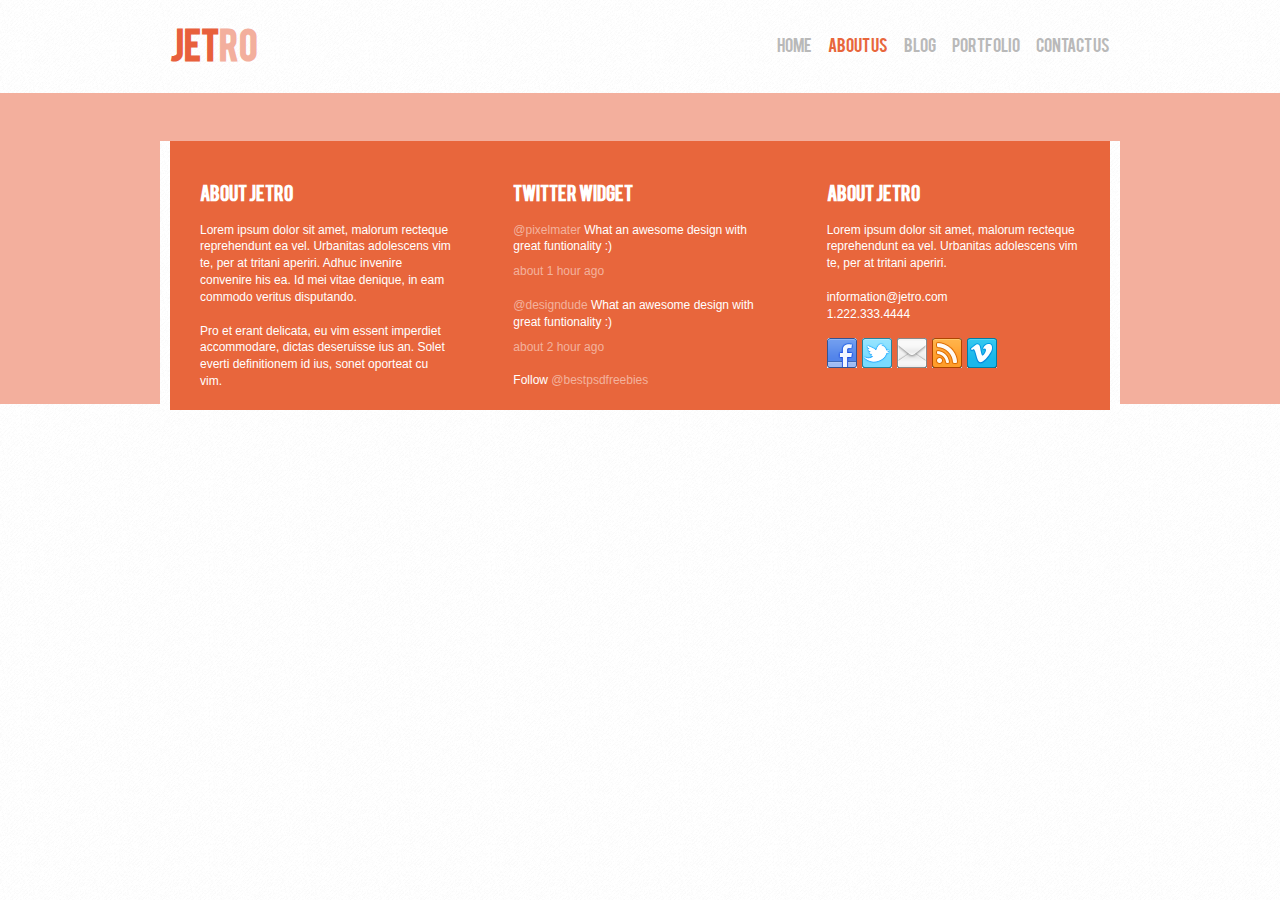
==== about-us.html @ 0e8eadb9 "index.html af" ====
<!doctype html>
<html class="no-js" lang="">
    <head>
        <meta charset="utf-8">
        <meta http-equiv="X-UA-Compatible" content="IE=edge">
        <title>Jetro</title>
        <meta name="description" content="">
        <meta name="viewport" content="width=device-width, initial-scale=1">

        <link rel="apple-touch-icon" href="apple-touch-icon.png">
        <!-- Place favicon.ico in the root directory -->

        <link rel="stylesheet" href="css/normalize.css">
        <link rel="stylesheet" href="css/main.css">
        <script src="js/vendor/modernizr-2.8.3.min.js"></script>
    </head>
    <body>
       <div class="container">
           <header>
               <h1>Jet<span>ro</span></h1>
               <nav>
                   <ul>
                       <li><a href="index.html">Home</a></li>
                       <li><a class="active" href="about-us.html">About us</a></li>
                       <li><a href="blog.html">Blog</a></li>
                       <li><a href="portfolio.html">Portfolio</a></li>
                       <li><a href="contact.html">Contact Us</a></li>
                   </ul>
               </nav>
           </header>
        </div>

        <main>
            <div class="container">
                
            </div>            
        
            <footer>
                <div class="container">
                    <div class="content">
                        <div class="grid">
                            <div class="col-3">
                                <h2>About Jetro</h2>
                                <p>Lorem ipsum dolor sit amet, malorum recteque reprehendunt ea vel. Urbanitas adolescens vim te, per at tritani aperiri. Adhuc invenire convenire his ea. Id mei vitae denique, in eam commodo veritus disputando.</p>
                                <p>Pro et erant delicata, eu vim essent imperdiet accommodare, dictas deseruisse ius an. Solet everti definitionem id ius, sonet oporteat cu vim.</p>
                            </div>
                            <div class="col-3">
                                <h2>Twitter widget</h2>
                                <p><a href="">@pixelmater</a> What an awesome design with great funtionality :)</p>
                                <p class="time">about 1 hour ago</p>
                                <p><a href="">@designdude</a> What an awesome design with great funtionality :)</p>
                                <p class="time">about 2 hour ago</p>
                                <p>Follow <a href="">@bestpsdfreebies</a></p>
                            </div>
                            <div class="col-3">
                                <h2>About Jetro</h2>
                                <p>Lorem ipsum dolor sit amet, malorum recteque reprehendunt ea vel. Urbanitas adolescens vim te, per at tritani aperiri.</p> 
                                <p>information@jetro.com</p>
                                <p class="contact-text">1.222.333.4444</p>
                                <img src="img/iconsocial1.gif" height="30" width="30" alt="Facebook">
                                <img src="img/iconsocial2.gif" height="30" width="30" alt="Twitter">
                                <img src="img/iconsocial3.gif" height="30" width="30" alt="Mail">
                                <img src="img/iconsocial4.gif" height="30" width="30" alt="bing">
                                <img src="img/iconsocial5.gif" height="30" width="30" alt="V">
                            </div>
                        </div>
                    </div>
                </div>        
            </footer>
        </main>


        <script src="//ajax.googleapis.com/ajax/libs/jquery/1.11.2/jquery.min.js"></script>
        <script>window.jQuery || document.write('<script src="js/vendor/jquery-1.11.2.min.js"><\/script>')</script>
        <script src="js/plugins.js"></script>
        <script src="js/main.js"></script>

        <!-- Google Analytics: change UA-XXXXX-X to be your site's ID. -->
        <script>
            (function(b,o,i,l,e,r){b.GoogleAnalyticsObject=l;b[l]||(b[l]=
            function(){(b[l].q=b[l].q||[]).push(arguments)});b[l].l=+new Date;
            e=o.createElement(i);r=o.getElementsByTagName(i)[0];
            e.src='//www.google-analytics.com/analytics.js';
            r.parentNode.insertBefore(e,r)}(window,document,'script','ga'));
            ga('create','UA-XXXXX-X','auto');ga('send','pageview');
        </script>
    </body>
</html>
---- css/main.css ----
/*! HTML5 Boilerplate v5.0.0 | MIT License | http://h5bp.com/ */

/*
 * What follows is the result of much research on cross-browser styling.
 * Credit left inline and big thanks to Nicolas Gallagher, Jonathan Neal,
 * Kroc Camen, and the H5BP dev community and team.
 */

/* ==========================================================================
   Base styles: opinionated defaults
   ========================================================================== */

html {
    color: #222;
    font-size: 1em;
    line-height: 1.4;
}

/*
 * Remove text-shadow in selection highlight:
 * https://twitter.com/miketaylr/status/12228805301
 *
 * These selection rule sets have to be separate.
 * Customize the background color to match your design.
 */

::-moz-selection {
    background: #b3d4fc;
    text-shadow: none;
}

::selection {
    background: #b3d4fc;
    text-shadow: none;
}

/*
 * A better looking default horizontal rule
 */

hr {
    display: block;
    height: 1px;
    border: 0;
    border-top: 1px solid #ccc;
    margin: 1em 0;
    padding: 0;
}

/*
 * Remove the gap between audio, canvas, iframes,
 * images, videos and the bottom of their containers:
 * https://github.com/h5bp/html5-boilerplate/issues/440
 */

audio,
canvas,
iframe,
img,
svg,
video {
    vertical-align: middle;
}

/*
 * Remove default fieldset styles.
 */

fieldset {
    border: 0;
    margin: 0;
    padding: 0;
}

/*
 * Allow only vertical resizing of textareas.
 */

textarea {
    resize: vertical;
}

/* ==========================================================================
   Browser Upgrade Prompt
   ========================================================================== */

.browserupgrade {
    margin: 0.2em 0;
    background: #ccc;
    color: #000;
    padding: 0.2em 0;
}

/* ==========================================================================
   Author's custom styles
   ========================================================================== */

* {
    padding: 0px;
    margin: 0px;
    border: 0px;
    font-family: 'Bebas';
}

html {
    font-size: 10px;
}

body {
    background: url(../img/background.png);
    overflow: hidden;
}

.container {
    padding: 0px 10px;
    max-width: 940px;
    background: url(../img/background.png);
    margin: 0 auto;
    overflow: hidden;
}

h1 {
    margin-top: 0px;

}

h2 {

}

section h3 {
    color: #ea5c36;
    font-size: 1.8rem;
}

h4 {
    font-size: 1.6rem;
    color: #b9b9b9;
}

a {
    text-decoration: none;
}

p {
    font-family: Helvetica;
    font-size: 1.2rem;
}


/* ==========================================
                    Grid
   ========================================== */

.grid {
    overflow: hidden;
}

.col-1 {
    width: 8.333333%;
}

.col-2 {
    width: 16.666667%;
}

.col-4 {
    width: 33.333333%;
}

.col-5 {
    width: 41.666667%;
}

.col-6 {
    width: 50%;
}

.col-7 {
    width: 58.333333%;
}

.col-8 {
    width: 66.6666667%;
}

.col-9 {
    width: 75%;
}

.col-10 {
    width: 83.333333%;
}

.col-11 {
    width: 91.666667%;
}

.col-12 {
    width: 100%;
}

[class*='col-'] {
    float: left;
}

/* ==========================================
                    Header
   ========================================== */

header {
    padding-top: 18px;
    min-height: 70px;
}

header h1 {
    float: left;
    font-size: 3.6rem;
    color: #e8603c;
}

header h1 span {
    color: #f3af9d;
}


header nav {
    margin-top: 15px;
    float: right;
}

header nav li {
    margin-left: 15px;
    display: inline-block;
}

header nav li a {
    font-size: 1.6rem;
    color: #b9b9b9;
}

header .active {
    color: #e8663c;
}


/* ==========================================
                Main
   ========================================== */

main {
    height: 100px;
    max-width: 100%;
    background: #f3af9d;
}

section.slide-show {
    background: url(../img/slider.jpg) no-repeat;
    background-size: contain;
    max-width: 100%;
    height: 401px;
    position: relative;
    margin-bottom: 17px;
}

.slide-show .sliderleft {
    position: absolute;
    left: 0px;
    top: 160px;
}

.slide-show .sliderright {
    position: absolute;
    right: 0px;
    top: 160px;
}

.slide-show-text {
    background: #e8663c;
    opacity: 0.8;
    max-width: 43.9361702%;
    height: 124px;
    position: absolute;
    bottom: 32px;
    left: 36px;
    color: #fff;
}

.slide-show-text h2, .slide-show-text p {
    margin: 20px 20px;
}



section.thumb {
    overflow: hidden;
}

section.thumb .col-2 {
    margin-right: 3.3px;
}

section.thumb .col-2:last-of-type {
    margin-right: 0px;
    width: 140px;
}


section.blog {
    margin: 40px 0px 30px 0px;
    padding-bottom: 10px;
    overflow: hidden;

}

section.blog .div-blog {
    max-width: 29.361702127%; /*276px*/
    float: left;
    margin-right: 5.95745%;
}

section.blog .div-blog:last-of-type {
    margin-right: 0%;
}

.div-blog img {
    float: left;
    margin: 0px 22px 30px 0px;
}

.div-blog h3 {
    margin: 0px 0px 30px 0px;
}

.div-blog p {
    margin-bottom: 20px;
}

.div-blog a {
    padding: 8px 18px;
    background: #ea5c36;
    color: #ffe5e5;
    font-size: 1.2rem;
}


section.recent-works {
    overflow: hidden;
}

section.recent-works h3 {
    float: left;
    margin-bottom: 0px;
}


.recent-works-background {
    background: url(../img/shade.gif);
    height: 19px;
    max-width: 85.74468%;
    margin: 0px 0px 7px 150px;
}

.recent-works-content {
    float: left;
    margin: 20px 20px 0px 0px;
}

.recent-works-content:last-of-type {
    margin-right: 0px;
}

.recent-works-text {
    border-right: 1px solid #dbdbdb;
    border-left: 1px solid #dbdbdb;
    border-bottom: 1px solid #dbdbdb;
}

.recent-works-text p {
    margin-top: 5px;
    color: #e8663c;
    font-size: 1.1rem;
    font-family: Bebas;
}

/* ==========================================
                Footer
   ========================================== */


footer {
    height: 263px;
    max-width: 100%;
    background: #f3af9d;
    margin-top: 48px;
}


footer .content {
    background: #e8663c;
    max-width: 100%;
    padding-bottom: 20px;
}

footer .col-3 {
    max-width: 26.9503546%;
    padding: 0px 30px 0px 30px;
    font-size: 1.2rem;
    color: #ffffff;
}

footer .col-3 h2 {
    margin: 39px 0px 11px 0px;
}

footer .col-3 p {
    margin-top: 17px;
}

footer .col-3 a {
    color: #f3b29d;
    font-size: 1.2rem;
    font-family: Helvetica;
}

footer .col-3 .time {
    margin-top: 8px;
    color: #f3b29d;
}

footer .col-3 .contact-text {
    margin: 0px 0px 15px 0px;
}

footer .col-3 img {
    margin-right: 4px;
}

/* ==========================================
                Media Queries
   ========================================== */

@media only screen and (max-width : 959px) {

    section.slide-show {
        height: 400px;
    }

    .slide-show .sliderleft {
        position: absolute;
        left: 0px;
        top: 140px;
    }

    .slide-show .sliderright {
        position: absolute;
        right: 0px;
        top: 140px;
    }

    .slide-show-text {
        max-width: 100%;
        height: 90px;
        position: absolute;
        top: 0px;
        left: 0px;
    }

    .slide-show-text h2{
        margin: 10px 20px;
    }

    section.thumb .grid {
        padding-left: 10.6382979%;
        margin: 0 auto;
    }

    .col-sm-3 {
        width: 33.333333333%;
        margin-bottom: 20px;
    }

    section.thumb .col-sm-3:last-of-type, section.thumb .col-sm-3:nth-child(3) {
        width: 140px;
    }

    section.blog h3 {
        height: 75px;
    }

    section.recent-works {
    }   

    .recent-works-container {
        max-width: 90%;
        margin: 0 auto;
        overflow: hidden;
    }

    section.recent-works .recent-works-content {
        margin: 0px 8% 20px 8%;
    }


    footer .col-3 {
    max-width: 40%;
    }
}

@media only screen and (max-width : 740px) {

    section.recent-works {
    }   

    .recent-works-container {
        max-width: 100%;
        margin: 0 auto;
        overflow: hidden;
    }

    section.recent-works .recent-works-content {
        margin: 0px 5% 20px 5%;
    }

    footer .col-3 {
    max-width: 90%;
    margin: 0 auto;
    float: none;
    }
}

@media only screen and (max-width : 635px) {
    section.slide-show {
        height: 280px;
    }
    
    .slide-show .sliderleft {
        position: absolute;
        left: 0px;
        top: 80px;
    }

    .slide-show .sliderright {
        position: absolute;
        right: 0px;
        top: 80px;
    }
    
    section.thumb .grid {
        padding-left: 3.6382979%;
        margin: 0 auto;
    }


    section.blog {
        padding-top: 20px;
        width: 80%;
        margin: 0 auto;
    }
    
    section.blog .div-blog {
        float: none;
        max-width: 100%;
        margin-bottom: 50px;
    }

    section.blog .div-blog h3 {
        height: 50px;
        margin-bottom: 5px;
    }

    section.blog .div-blog img {
        margin-bottom: 5px;

    }

    section.blog .div-blog p {
        width: 90%;
    }
}

@media only screen and (max-width : 570px) {

    .recent-works-container {
        max-width: 50%;
    }

    section.recent-works .recent-works-content {
        margin: 0px 5% 20px 5%;
    }
}

@media only screen and (max-width : 496px) {
    section.slide-show {
        height: 240px;
    }

    .slide-show .sliderleft {
        position: absolute;
        left: 0px;
        top: 30px;
    }

    .slide-show .sliderright {
        position: absolute;
        right: 0px;
        top: 30px;
    }

        .slide-show-text {
            display: none;
        }

    .slide-show-text h2{
        margin: 10px 20px;
    }

    section.thumb .grid {
        margin-left: 20px;
    }

    section.thumb .col-sm-3 {
        float: left;
        margin: 5px;
        width: 140px;
    }



    section.recent-works {
        float: none;
    }

    section.recent-works .recent-works-container {
        margin-left: 0px;
        max-width: 100%;
        margin-left: 40px;
    }
}

@media only screen and (max-width : 431px) {
    section.slide-show {
        height: 150px;
    }

        section.thumb .grid {
        margin-left: 0px;
    }

    
    section.thumb .col-sm-3 {
        width: 140px;
        margin: 1px;
    }

    section.blog .div-blog h3 {
        height: 80px;
    }
}
/* ==========================================
                Fonts
   ========================================== */

@font-face {
  font-family: 'Bebas';
  src: url('../font/Bebas/Bebas.eot?#iefix') format('embedded-opentype'),  url('../font/Bebas/Bebas.woff') format('woff'), url('../font/Bebas/Bebas.ttf')  format('truetype'), url('../font/Bebas/Bebas.svg#Bebas') format('svg');
  font-weight: normal;
  font-style: normal;
}


/* ==========================================================================
   Helper classes
   ========================================================================== */

/*
 * Hide visually and from screen readers:
 * http://juicystudio.com/article/screen-readers-display-none.php
 */

.hidden {
    display: none !important;
    visibility: hidden;
}

/*
 * Hide only visually, but have it available for screen readers:
 * http://snook.ca/archives/html_and_css/hiding-content-for-accessibility
 */

.visuallyhidden {
    border: 0;
    clip: rect(0 0 0 0);
    height: 1px;
    margin: -1px;
    overflow: hidden;
    padding: 0;
    position: absolute;
    width: 1px;
}

/*
 * Extends the .visuallyhidden class to allow the element
 * to be focusable when navigated to via the keyboard:
 * https://www.drupal.org/node/897638
 */

.visuallyhidden.focusable:active,
.visuallyhidden.focusable:focus {
    clip: auto;
    height: auto;
    margin: 0;
    overflow: visible;
    position: static;
    width: auto;
}

/*
 * Hide visually and from screen readers, but maintain layout
 */

.invisible {
    visibility: hidden;
}

/*
 * Clearfix: contain floats
 *
 * For modern browsers
 * 1. The space content is one way to avoid an Opera bug when the
 *    `contenteditable` attribute is included anywhere else in the document.
 *    Otherwise it causes space to appear at the top and bottom of elements
 *    that receive the `clearfix` class.
 * 2. The use of `table` rather than `block` is only necessary if using
 *    `:before` to contain the top-margins of child elements.
 */

.clearfix:before,
.clearfix:after {
    content: " "; /* 1 */
    display: table; /* 2 */
}

.clearfix:after {
    clear: both;
}

/* ==========================================================================
   EXAMPLE Media Queries for Responsive Design.
   These examples override the primary ('mobile first') styles.
   Modify as content requires.
   ========================================================================== */

@media only screen and (min-width: 35em) {
    /* Style adjustments for viewports that meet the condition */
}

@media print,
       (-o-min-device-pixel-ratio: 5/4),
       (-webkit-min-device-pixel-ratio: 1.25),
       (min-resolution: 120dpi) {
    /* Style adjustments for high resolution devices */
}

/* ==========================================================================
   Print styles.
   Inlined to avoid the additional HTTP request:
   http://www.phpied.com/delay-loading-your-print-css/
   ========================================================================== */

@media print {
    *,
    *:before,
    *:after {
        background: transparent !important;
        color: #000 !important; /* Black prints faster:
                                   http://www.sanbeiji.com/archives/953 */
        box-shadow: none !important;
        text-shadow: none !important;
    }

    a,
    a:visited {
        text-decoration: underline;
    }

    a[href]:after {
        content: " (" attr(href) ")";
    }

    abbr[title]:after {
        content: " (" attr(title) ")";
    }

    /*
     * Don't show links that are fragment identifiers,
     * or use the `javascript:` pseudo protocol
     */

    a[href^="#"]:after,
    a[href^="javascript:"]:after {
        content: "";
    }

    pre,
    blockquote {
        border: 1px solid #999;
        page-break-inside: avoid;
    }

    /*
     * Printing Tables:
     * http://css-discuss.incutio.com/wiki/Printing_Tables
     */

    thead {
        display: table-header-group;
    }

    tr,
    img {
        page-break-inside: avoid;
    }

    img {
        max-width: 100% !important;
    }

    p,
    h2,
    h3 {
        orphans: 3;
        widows: 3;
    }

    h2,
    h3 {
        page-break-after: avoid;
    }
}
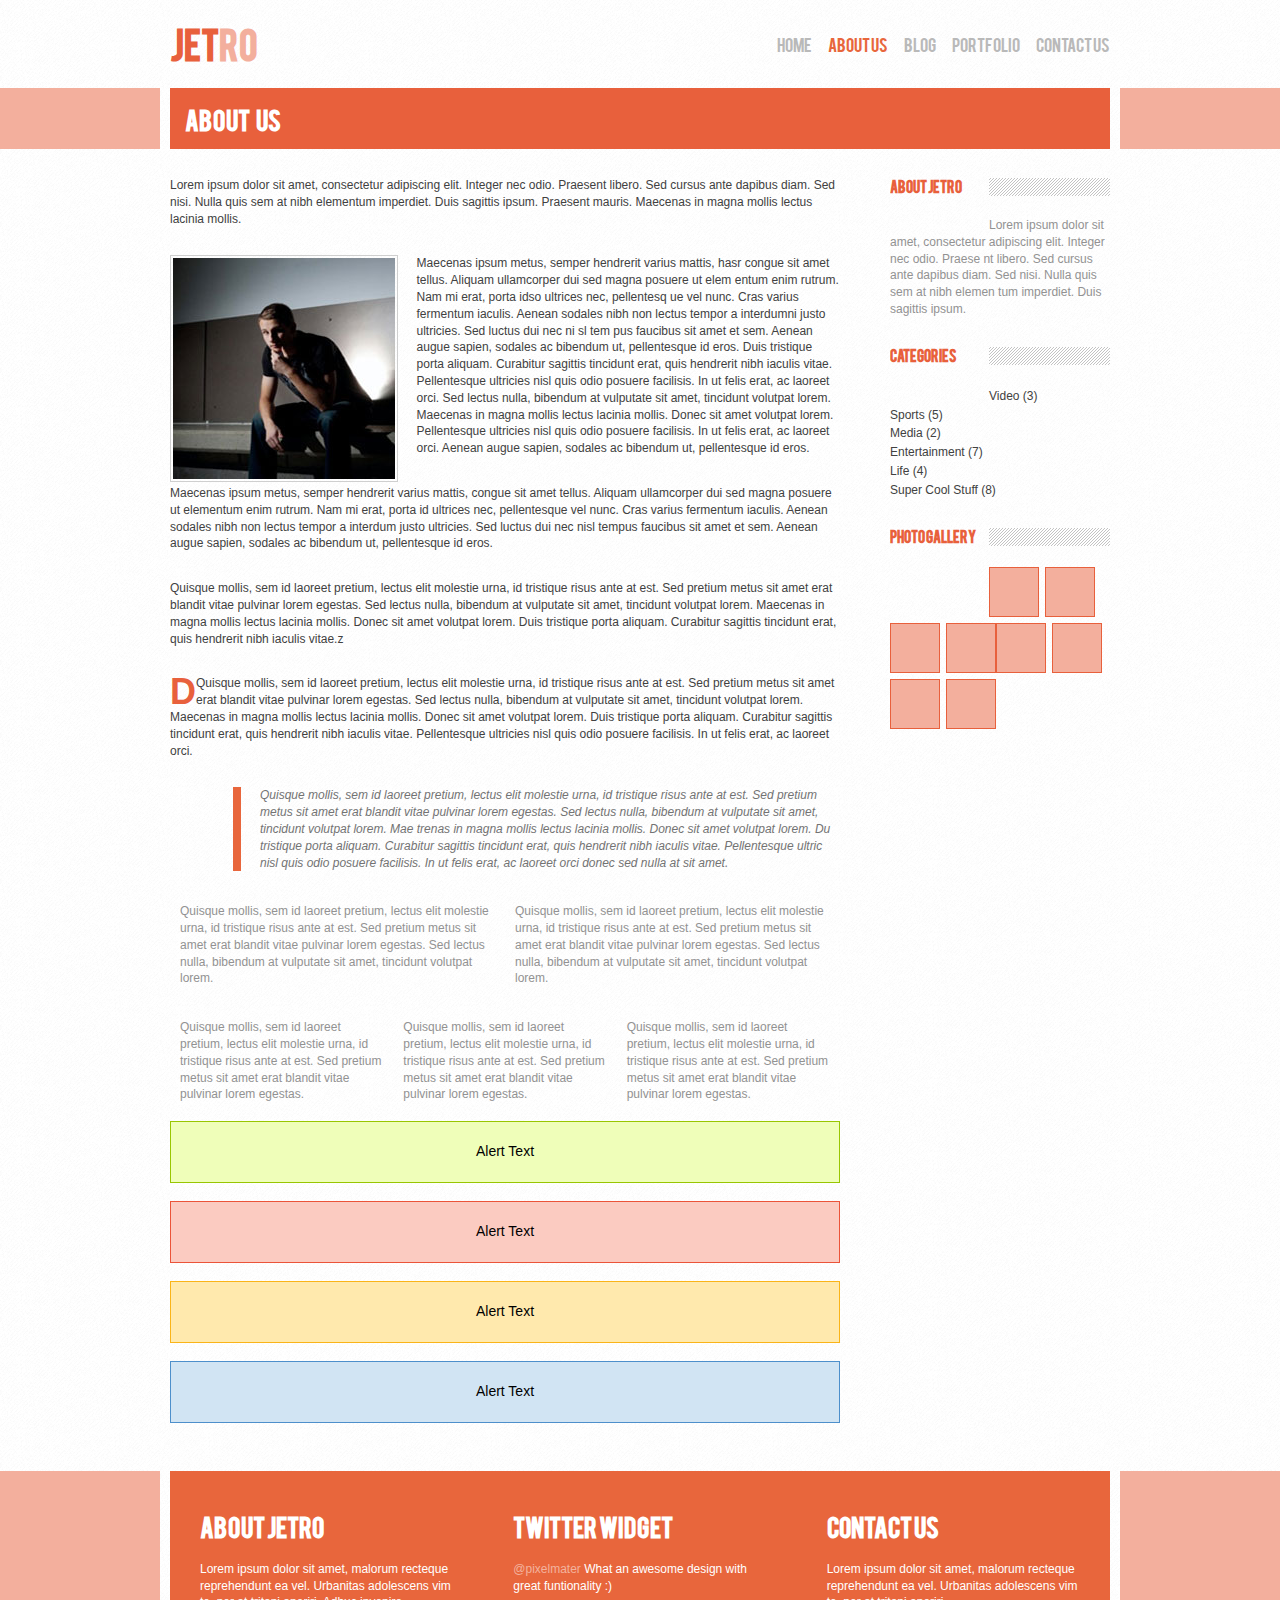
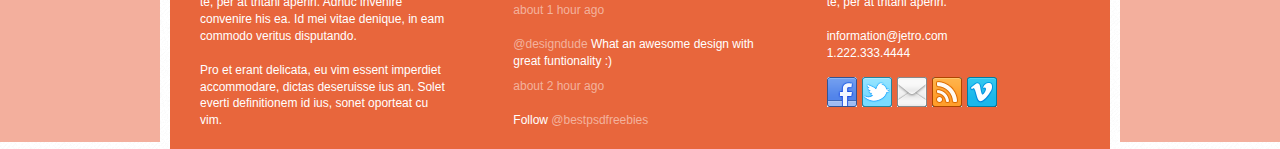
==== commit adf5ba2b: "Website af" ====
--- a/about-us.html
+++ b/about-us.html
@@ -30,9 +30,87 @@
            </header>
         </div>
 
-        <main>
-            <div class="container">
-                
+        <main class="clearfix">
+            <div class="container clearfix">
+                <div class="page-title">
+                    <h2>About &nbsp; us</h2>
+                </div>
+                <section class="contents">
+                    <p class="about-us">Lorem ipsum dolor sit amet, consectetur adipiscing elit. Integer nec odio. Praesent libero. Sed cursus ante dapibus diam. Sed nisi. Nulla quis sem at nibh elementum imperdiet. Duis sagittis ipsum. Praesent mauris. Maecenas in magna mollis lectus lacinia mollis.</p>
+                    <img class="me" src="img/about_03.jpg" height="221" width="222" alt="Me">
+                    <p class="about-us">Maecenas ipsum metus, semper hendrerit varius mattis, hasr congue sit amet tellus. Aliquam ullamcorper dui sed magna posuere ut elem entum enim rutrum. Nam mi erat, porta idso ultrices nec, pellentesq ue vel nunc. Cras varius fermentum iaculis. Aenean sodales nibh non lectus tempor a interdumni justo ultricies. Sed luctus dui nec ni sl tem pus faucibus sit amet et sem. Aenean augue sapien, sodales ac bibendum ut, pellentesque id eros. Duis tristique porta aliquam. Curabitur sagittis tincidunt erat, quis hendrerit nibh iaculis vitae. Pellentesque ultricies nisl quis odio posuere facilisis. In ut felis erat, ac laoreet orci. Sed lectus nulla, bibendum at vulputate sit amet, tincidunt volutpat lorem. Maecenas in magna mollis lectus lacinia mollis. Donec sit amet volutpat lorem. Pellentesque ultricies nisl quis odio posuere facilisis. In ut felis erat, ac laoreet orci. Aenean augue sapien, sodales ac bibendum ut, pellentesque id eros.</p>
+                    <p class="about-us">Maecenas ipsum metus, semper hendrerit varius mattis, congue sit amet tellus. Aliquam ullamcorper dui sed magna posuere ut elementum enim rutrum. Nam mi erat, porta id ultrices nec, pellentesque vel nunc. Cras varius fermentum iaculis. Aenean sodales nibh non lectus tempor a interdum justo ultricies. Sed luctus dui nec nisl tempus faucibus sit amet et sem. Aenean augue sapien, sodales ac bibendum ut, pellentesque id eros.</p>
+                    <p class="about-us">Quisque mollis, sem id laoreet pretium, lectus elit molestie urna, id tristique risus ante at est. Sed pretium metus sit amet erat blandit vitae pulvinar lorem egestas. Sed lectus nulla, bibendum at vulputate sit amet, tincidunt volutpat lorem. Maecenas in magna mollis lectus lacinia mollis. Donec sit amet volutpat lorem. Duis tristique porta aliquam. Curabitur sagittis tincidunt erat, quis hendrerit nibh iaculis vitae.z</p>
+                    <p class="about-us"><span>D</span>Quisque mollis, sem id laoreet pretium, lectus elit molestie urna, id tristique risus ante at est. Sed pretium metus sit amet erat blandit vitae pulvinar lorem egestas. Sed lectus nulla, bibendum at vulputate sit amet, tincidunt volutpat lorem. Maecenas in magna mollis lectus lacinia mollis. Donec sit amet volutpat lorem. Duis tristique porta aliquam. Curabitur sagittis tincidunt erat, quis hendrerit nibh iaculis vitae. Pellentesque ultricies nisl quis odio posuere facilisis. In ut felis erat, ac laoreet orci.</p>
+                    <p class="about-us blog-quote">Quisque mollis, sem id laoreet pretium, lectus elit molestie urna, id tristique risus ante at est. Sed pretium metus sit amet erat blandit vitae pulvinar lorem egestas. Sed lectus nulla, bibendum at vulputate sit amet, tincidunt volutpat lorem. Mae trenas in magna mollis lectus lacinia mollis. Donec sit amet volutpat lorem. Du tristique porta aliquam. Curabitur sagittis tincidunt erat, quis hendrerit nibh iaculis vitae. Pellentesque ultric nisl quis odio posuere facilisis. In ut felis erat, ac laoreet orci donec sed nulla at sit amet.</p>
+                    <div class="grid">
+                        <div class="col-6">
+                            <p>Quisque mollis, sem id laoreet pretium, lectus elit molestie urna, id tristique risus ante at est. Sed pretium metus sit amet erat blandit vitae pulvinar lorem egestas. Sed lectus nulla, bibendum at vulputate sit amet, tincidunt volutpat lorem. </p>
+                        </div>
+                        <div class="col-6">
+                            <p>Quisque mollis, sem id laoreet pretium, lectus elit molestie urna, id tristique risus ante at est. Sed pretium metus sit amet erat blandit vitae pulvinar lorem egestas. Sed lectus nulla, bibendum at vulputate sit amet, tincidunt volutpat lorem. </p>
+                        </div>
+                    </div>
+                    <div class="grid">
+                        <div class="col-4">
+                            <p>Quisque mollis, sem id laoreet pretium, lectus elit molestie urna, id tristique risus ante at est. Sed pretium metus sit amet erat blandit vitae pulvinar lorem egestas.</p>
+                        </div>
+                        <div class="col-4">
+                            <p>Quisque mollis, sem id laoreet pretium, lectus elit molestie urna, id tristique risus ante at est. Sed pretium metus sit amet erat blandit vitae pulvinar lorem egestas.</p>
+                        </div>
+                        <div class="col-4">
+                            <p>Quisque mollis, sem id laoreet pretium, lectus elit molestie urna, id tristique risus ante at est. Sed pretium metus sit amet erat blandit vitae pulvinar lorem egestas.</p>
+                        </div>
+                    </div>
+                    <div class="alert-text green">
+                        <p>Alert Text</p>
+                    </div>
+                    <div class="alert-text red">
+                        <p>Alert Text</p>
+                    </div>
+                    <div class="alert-text orange">
+                        <p>Alert Text</p>
+                    </div>
+                    <div class="alert-text blue">
+                        <p>Alert Text</p>
+                    </div>
+
+                </section>
+                <aside>
+                    <div class="aside-div">
+                        <h5>About Jetro</h5>
+                        <div class="aside-border"></div>
+                        <p>Lorem ipsum dolor sit amet, consectetur adipiscing elit. Integer nec odio. Praese nt libero. Sed cursus ante dapibus diam. Sed nisi. Nulla quis sem at nibh elemen tum imperdiet. Duis sagittis ipsum.</p>
+                    </div>
+                    <div class="aside-div">
+                        <h5>Categories</h5>
+                        <div class="aside-border"></div>
+                        <ul>
+                            <li><a href="">Video (3)</a></li>
+                            <li><a href="">Sports (5)</a></li>
+                            <li><a href="">Media (2)</a></li>
+                            <li><a href="">Entertainment (7)</a></li>
+                            <li><a href="">Life (4)</a></li>
+                            <li><a href="">Super Cool Stuff (8)</a></li>
+                        </ul>
+                    </div>
+                    <div class="aside-div">
+                        <h5>Photo Gallery</h5>
+                        <div class="aside-border"></div>
+                        <div class="photo">
+                            <div class="photo-boxes"></div>
+                            <div class="photo-boxes"></div>
+                            <div class="photo-boxes"></div>
+                            <div class="photo-boxes"></div>
+                        </div>
+                        <div class="photo">
+                            <div class="photo-boxes"></div>
+                            <div class="photo-boxes"></div>
+                            <div class="photo-boxes"></div>
+                            <div class="photo-boxes"></div>
+                        </div>
+                    </div>
+                </aside>
             </div>            
         
             <footer>
@@ -53,7 +131,7 @@
                                 <p>Follow <a href="">@bestpsdfreebies</a></p>
                             </div>
                             <div class="col-3">
-                                <h2>About Jetro</h2>
+                                <h2>Contact Us</h2>
                                 <p>Lorem ipsum dolor sit amet, malorum recteque reprehendunt ea vel. Urbanitas adolescens vim te, per at tritani aperiri.</p> 
                                 <p>information@jetro.com</p>
                                 <p class="contact-text">1.222.333.4444</p>
--- a/css/main.css
+++ b/css/main.css
@@ -77,7 +77,7 @@
  */
 
 textarea {
-    resize: vertical;
+    resize: none;
 }
 
 /* ==========================================================================
@@ -108,7 +108,6 @@
 
 body {
     background: url(../img/background.png);
-    overflow: hidden;
 }
 
 .container {
@@ -116,7 +115,6 @@
     max-width: 940px;
     background: url(../img/background.png);
     margin: 0 auto;
-    overflow: hidden;
 }
 
 h1 {
@@ -125,7 +123,8 @@
 }
 
 h2 {
-
+    font-size: 2.4rem;
+    color: #fff;
 }
 
 section h3 {
@@ -138,6 +137,11 @@
     color: #b9b9b9;
 }
 
+h5 {
+    font-size: 1.4rem;
+    color: #e8603c;
+}
+
 a {
     text-decoration: none;
 }
@@ -145,6 +149,7 @@
 p {
     font-family: Helvetica;
     font-size: 1.2rem;
+    color:#929292
 }
 
 
@@ -249,10 +254,37 @@
    ========================================== */
 
 main {
-    height: 100px;
+    position: relative;
+    width: 100%;
+    height: 61px;
+    background: #f3af9d;
+}
+
+.page-title {
     max-width: 100%;
-    background: #f3af9d;
-}
+    margin: 0 auto;
+    height: 61px;
+    background: #e8603c;
+}
+
+.page-title h2 {
+    padding: 15px 0px 0px 15px;
+}
+
+section.contents {
+    /*720px*/
+    max-width: 71.276596%; /*670px*/
+    float: left; 
+    padding-right: 50px; /*50px*/
+}
+
+                                                /* ==========================================
+                                                                       Home=page
+                                                ========================================== */
+
+/* ==========================================
+                Slide-show
+   ========================================== */
 
 section.slide-show {
     background: url(../img/slider.jpg) no-repeat;
@@ -276,8 +308,7 @@
 }
 
 .slide-show-text {
-    background: #e8663c;
-    opacity: 0.8;
+    background: rgba(232, 102, 60, 0.8);
     max-width: 43.9361702%;
     height: 124px;
     position: absolute;
@@ -288,9 +319,12 @@
 
 .slide-show-text h2, .slide-show-text p {
     margin: 20px 20px;
-}
-
-
+    color: white;
+}
+
+/* ==========================================
+               Thumbs
+   ========================================== */
 
 section.thumb {
     overflow: hidden;
@@ -305,6 +339,9 @@
     width: 140px;
 }
 
+/* ==========================================
+               Blog
+   ========================================== */
 
 section.blog {
     margin: 40px 0px 30px 0px;
@@ -343,6 +380,9 @@
     font-size: 1.2rem;
 }
 
+/* ==========================================
+                Recent works
+   ========================================== */
 
 section.recent-works {
     overflow: hidden;
@@ -352,7 +392,6 @@
     float: left;
     margin-bottom: 0px;
 }
-
 
 .recent-works-background {
     background: url(../img/shade.gif);
@@ -376,25 +415,492 @@
     border-bottom: 1px solid #dbdbdb;
 }
 
+.recent-works-text h4 {
+    margin-left: 5px;
+}
+
 .recent-works-text p {
-    margin-top: 5px;
+    margin: 5px 0px 0px 5px;
     color: #e8663c;
     font-size: 1.1rem;
-    font-family: Bebas;
-}
-
+    font-family: 'Bebas';
+}
+
+
+                                                /* ==========================================
+                                                                       About.html
+                                                ========================================== */
+
+/* ==========================================
+                About us
+   ========================================== */
+
+img.me {
+    float: left;
+    margin-right: 2.765958%;
+    margin-top: 28px;
+    padding: 2px;
+    border: solid 1px #cfcfcf;
+}
+
+p.about-us {
+    margin-top: 28px;
+    font-size: 1.2rem;
+    color: #414141;
+}  
+
+p.about-us:nth-child(7) {
+    color: #737373;
+}  
+    
+.about-us span {
+    font-weight: bold;
+    font-size: 3.6rem;
+    float: left;
+    color: #e8603c;
+    font-family: Helvetica;
+    height: 20px;
+    line-height: 33px;
+}
+
+.blog-quote {
+    font-size: 1.2rem;
+    font-style: italic;
+    color: #7f7f7f;
+    width: 580px;
+    float: right;
+    padding-left: 19px;
+    border-left: 8px solid #e8663c;
+}
+
+.contents .grid {
+    padding-top: 32px;
+    clear: both;
+}
+
+.contents .grid [class*='col-'] p {
+    padding: 0px 10px; 
+}
+
+.alert-text {
+    max-width: 100%;
+    height: 60px;
+    margin-top: 18px;
+}
+
+.alert-text p {
+    text-align: center;
+    margin-top: 20px;
+    font-size: 1.4rem;
+    color: #000;
+}
+
+.green {
+    color: #98c601;
+    background: #effeb9;
+    border: 1px solid #98c601;
+}
+
+.red {
+    color: #eb5439;
+    background: #fbcbc1;
+    border: 1px solid #eb5439;
+}
+
+.orange {
+    color: #fab418;
+    background: #ffe9ad;
+    border: 1px solid #fab418;
+}
+
+.blue {
+    color: #4d8fcb;
+    background: #d1e4f3;
+    border: 1px solid #4d8fcb;
+}
+
+                                            /* ==========================================
+                                                                       Blog.html
+                                                ========================================== */
+
+/* ==========================================
+                apps
+   ========================================== */
+
+.blogpost {
+    margin-top: 28px;
+    position: relative;
+}
+
+.blogpost .iconblog {
+    position: absolute;
+    top: 0px;
+    left: -85px;
+}
+
+
+.img-blog {
+    max-width: 100%;
+    height: 300px;
+}
+
+.blog1 {
+    background: url(../img/blog1.jpg) no-repeat;
+    background-size: contain;
+}
+
+.blog2 {
+    background: url(../img/blog2.jpg) no-repeat;
+    background-size: contain;
+}
+
+.blog3 {
+    background: url(../img/blog3.jpg) no-repeat;
+    background-size: contain;
+}
+
+.blogpost .info {
+    width: 20%; /*144px*/
+    float: left;
+}
+
+.info h5:nth-child(1) {
+    margin-top: 28px;
+}
+
+.info p {  
+    color: #bababa;
+    margin: 5px 0px 17px 0px;
+}
+
+.blogpost .explain {
+    max-width: 80%;
+    float: left;
+    margin-bottom: 45px;
+}
+
+.explain h3 {
+    margin: 22px 0px;
+}
+
+.explain p {
+    margin-bottom: 22px;
+}
+
+.border-bottom {
+    background: url(../img/shade.gif);
+    height: 19px;
+    max-width: 100%;
+    clear: both;
+}
+
+.quote {
+    padding: 20px 0px 0px 34px;
+    height: 56px;
+    max-width: 100%;
+    background: #f3f3f3;
+    margin-bottom: 25px;
+}
+
+.quote span {
+    font-size: 7.2rem;
+    font-family: Georgia;
+    color: #e8663c;
+    float: left;
+    line-height: 55px;
+    margin-right: 19px;
+}
+
+h3.last-h3 {
+    margin: 0px;
+}
+
+.explain a {
+    font-family: Helvetica;
+    font-size: 1.2rem;
+    color: #b4b4b4;
+    padding-bottom: 40px;
+}
+
+.explain a:hover {
+    cursor: pointer;
+    text-decoration: underline;
+}
+
+p.last-p {
+    margin: 20px 0px 0px 0px;
+}
+
+.nav-blog {
+    margin: 30px 0px;
+}  
+
+.nav-blog li {
+    display: inline-block;
+    margin-right: 4px;
+}
+
+.nav-blog a {
+    padding: 5px 9px;
+    color: #ffffff;
+    background: #f3b29d;
+}
+
+.nav-blog .active {
+    background: #e8663c;
+}
+
+/* ==========================================
+                Aside
+   ========================================== */
+
+aside {
+    float: left;
+    width: 220px;
+    margin-top: 28px;
+}
+
+.aside-div {
+    margin-bottom: 28px;
+    overflow: hidden;
+}
+
+.aside-div h5 {
+    width: 45%;
+    float: left;
+    margin-bottom: 21px;
+}
+
+.aside-border {
+    background: url(../img/shade.gif);
+    height: 19px;
+    width: 55%;
+    float: right;
+    margin-bottom: 21px;
+}
+
+.aside-div ul, .aside-div a {
+    list-style-type: none;
+    color: #414141;
+    font-size: 1.2rem;
+    font-family: Helvetica;
+}
+
+.photo-boxes {
+    height: 48px;
+    width: 48px;
+    background: #f3af9d;
+    border: 1px solid #e8603c;
+    float: left;
+    margin: 0px 6px 6px 0px;
+}
+
+.photo-boxes:last-of-type, .photo-boxes:nth-child(6) {
+    margin-right: 0px;
+}
+
+                                            /* ==========================================
+                                                                    Portfolio.html
+                                                ========================================== */
+/* ==========================================
+               Portfolio
+   ========================================== */
+
+.nav-portfolio {
+    margin-top: 35px;
+}
+
+.nav-portfolio li {
+    display: inline-block;
+    margin-right: 10px;
+}
+
+.nav-portfolio a {
+    color: #b9b9b9;
+    padding: 5px 7px;
+    font-size: 1.4rem;
+}
+
+.nav-portfolio .active {
+    background: #ea5c36;
+    color: #ffffff;
+}
+
+.portfolio-container {
+    margin-top: 20px;
+    margin-bottom: 20px;
+}
+
+.portfolio-container .recent-works-content {
+    position: relative;
+    float: left;
+}
+
+
+.plus {
+    opacity: 0;
+    position: absolute;
+    top: 80px;
+    left: 80px;
+}
+
+.imagehover img:hover {
+    opacity: 0.2;
+    z-index: 1px;
+    cursor: pointer;
+}
+
+.imagehover:hover {
+    background: #000000;
+}
+
+.imagehover:hover .plus {
+    opacity: 1;
+    transition: 0.5s;
+    background: black;
+    z-index: 3px;
+}
+
+img.plus:hover .imagehover {
+    background: #000000;
+}
+
+                                            /* ==========================================
+                                                                slider-plugin.html
+                                                ========================================== */
+/* ==========================================
+               Slider-plugin
+   ========================================== */
+section.portfolio-page {
+    padding-top: 24px;
+}
+
+.portfolio-page p {
+    color: #929292;
+    margin-top: 25px;
+}
+
+.portfolio-page .portfolio-img {
+    height: 400px;
+    max-width: 100%;
+    background: url(../img/portfolioItem.jpg) no-repeat;
+    background-size: contain;
+}
+
+section.related-items {
+    margin-top: 53px;
+}
+
+.related-items h3 {
+    float: left;
+}
+
+.related-items .recent-works-background {
+    width: 84%;
+}
+
+                                               /* ==========================================
+                                                                contact.html
+                                                ========================================== */
+/* ==========================================
+               Contact Us
+   ========================================== */
+section.contact {
+    margin-top: 25px;
+}
+
+.contact .map {
+    margin-bottom: 36px;
+    height: 400px;
+    max-width: 100%;
+    background: url(../img/map.jpg) no-repeat;
+    background-size: contain;
+}
+
+.contact-info {
+    width: 28.32%; /*177px;*/
+    float: left;
+    margin-right: 5.44%;
+    color: #838383;
+} 
+
+.contact-info h6 {
+    margin-top: 14px;
+    font-family: Helvetica;
+    font-weight: bold;
+    font-size: 1.2rem;
+    color: #e8603c;
+}
+
+.contact-info .tel-email {
+    margin-top: 15px;
+}
+
+.form {
+    float: left;
+}
+
+.form form input {
+    width: 210px;
+    padding-left: 5px;
+    height: 33px;
+    background: #ffffff;
+    color: #e8603c;
+    border: 1px solid #e8603c;
+    margin-bottom: 10px;
+}
+
+.form form input[placeholder],
+    [placeholder],
+    *[placeholder] {
+      color: #e8603c !important;
+    }
+
+.form ::-webkit-input-placeholder { /* WebKit browsers */
+    color:    #e8603c;
+}
+
+.form :-moz-placeholder { /* Mozilla Firefox 4 to 18 */
+   color:    #e8603c;
+   opacity:  1;
+}
+
+.form ::-moz-placeholder { /* Mozilla Firefox 19+ */
+   color:    #e8603c;
+   opacity:  1;
+}
+
+.form :-ms-input-placeholder { /* Internet Explorer 10+ */
+   color:    #e8603c;
+}
+
+.form form textarea {
+    border: 1px solid #e8603c;
+    padding: 5px;
+    width: 420px;
+}
+
+.form form .submit {
+    height: 31px;
+    padding: 5px 10px 5px 10px;
+    background: #e8603c;
+    color: #ffffff;
+    margin-top: 10px;
+    width: 67px;
+}
 /* ==========================================
                 Footer
    ========================================== */
-
-
 footer {
-    height: 263px;
+    height: 271px;
     max-width: 100%;
     background: #f3af9d;
     margin-top: 48px;
 }
 
+footer p {
+    color: #fff;
+}
 
 footer .content {
     background: #e8663c;
@@ -436,227 +942,7 @@
     margin-right: 4px;
 }
 
-/* ==========================================
-                Media Queries
-   ========================================== */
-
-@media only screen and (max-width : 959px) {
-
-    section.slide-show {
-        height: 400px;
-    }
-
-    .slide-show .sliderleft {
-        position: absolute;
-        left: 0px;
-        top: 140px;
-    }
-
-    .slide-show .sliderright {
-        position: absolute;
-        right: 0px;
-        top: 140px;
-    }
-
-    .slide-show-text {
-        max-width: 100%;
-        height: 90px;
-        position: absolute;
-        top: 0px;
-        left: 0px;
-    }
-
-    .slide-show-text h2{
-        margin: 10px 20px;
-    }
-
-    section.thumb .grid {
-        padding-left: 10.6382979%;
-        margin: 0 auto;
-    }
-
-    .col-sm-3 {
-        width: 33.333333333%;
-        margin-bottom: 20px;
-    }
-
-    section.thumb .col-sm-3:last-of-type, section.thumb .col-sm-3:nth-child(3) {
-        width: 140px;
-    }
-
-    section.blog h3 {
-        height: 75px;
-    }
-
-    section.recent-works {
-    }   
-
-    .recent-works-container {
-        max-width: 90%;
-        margin: 0 auto;
-        overflow: hidden;
-    }
-
-    section.recent-works .recent-works-content {
-        margin: 0px 8% 20px 8%;
-    }
-
-
-    footer .col-3 {
-    max-width: 40%;
-    }
-}
-
-@media only screen and (max-width : 740px) {
-
-    section.recent-works {
-    }   
-
-    .recent-works-container {
-        max-width: 100%;
-        margin: 0 auto;
-        overflow: hidden;
-    }
-
-    section.recent-works .recent-works-content {
-        margin: 0px 5% 20px 5%;
-    }
-
-    footer .col-3 {
-    max-width: 90%;
-    margin: 0 auto;
-    float: none;
-    }
-}
-
-@media only screen and (max-width : 635px) {
-    section.slide-show {
-        height: 280px;
-    }
-    
-    .slide-show .sliderleft {
-        position: absolute;
-        left: 0px;
-        top: 80px;
-    }
-
-    .slide-show .sliderright {
-        position: absolute;
-        right: 0px;
-        top: 80px;
-    }
-    
-    section.thumb .grid {
-        padding-left: 3.6382979%;
-        margin: 0 auto;
-    }
-
-
-    section.blog {
-        padding-top: 20px;
-        width: 80%;
-        margin: 0 auto;
-    }
-    
-    section.blog .div-blog {
-        float: none;
-        max-width: 100%;
-        margin-bottom: 50px;
-    }
-
-    section.blog .div-blog h3 {
-        height: 50px;
-        margin-bottom: 5px;
-    }
-
-    section.blog .div-blog img {
-        margin-bottom: 5px;
-
-    }
-
-    section.blog .div-blog p {
-        width: 90%;
-    }
-}
-
-@media only screen and (max-width : 570px) {
-
-    .recent-works-container {
-        max-width: 50%;
-    }
-
-    section.recent-works .recent-works-content {
-        margin: 0px 5% 20px 5%;
-    }
-}
-
-@media only screen and (max-width : 496px) {
-    section.slide-show {
-        height: 240px;
-    }
-
-    .slide-show .sliderleft {
-        position: absolute;
-        left: 0px;
-        top: 30px;
-    }
-
-    .slide-show .sliderright {
-        position: absolute;
-        right: 0px;
-        top: 30px;
-    }
-
-        .slide-show-text {
-            display: none;
-        }
-
-    .slide-show-text h2{
-        margin: 10px 20px;
-    }
-
-    section.thumb .grid {
-        margin-left: 20px;
-    }
-
-    section.thumb .col-sm-3 {
-        float: left;
-        margin: 5px;
-        width: 140px;
-    }
-
-
-
-    section.recent-works {
-        float: none;
-    }
-
-    section.recent-works .recent-works-container {
-        margin-left: 0px;
-        max-width: 100%;
-        margin-left: 40px;
-    }
-}
-
-@media only screen and (max-width : 431px) {
-    section.slide-show {
-        height: 150px;
-    }
-
-        section.thumb .grid {
-        margin-left: 0px;
-    }
-
-    
-    section.thumb .col-sm-3 {
-        width: 140px;
-        margin: 1px;
-    }
-
-    section.blog .div-blog h3 {
-        height: 80px;
-    }
-}
+
 /* ==========================================
                 Fonts
    ========================================== */
@@ -762,6 +1048,431 @@
     /* Style adjustments for high resolution devices */
 }
 
+/* ==========================================
+                Media Queries
+   ========================================== */
+@media only screen and (max-width : 1130px) {
+    
+    .blogpost .iconblog {
+        display: none;
+    }
+}
+
+@media only screen and (max-width : 976px) {
+
+    .blogpost .iconblog {
+        display: block;
+        position: static;
+        margin-right: 10px;
+        float: left;
+    }
+
+    section.thumb .grid {
+        padding-left: 10.6382979%;
+        margin: 0 auto;
+    }
+
+    .col-sm-3 {
+        width: 33.333333333%;
+        margin-bottom: 20px;
+    }
+
+    section.thumb .col-sm-3:last-of-type, section.thumb .col-sm-3:nth-child(3) {
+        width: 140px;
+    }
+
+    section.contents {
+        max-width: 80%;
+        margin-left: 10%;
+        margin-right: 10%;
+        padding-right: 0px;
+    }
+
+    aside {
+        width: 80%;
+        margin-left: 10%;
+        margin-right: 10%;
+    }
+
+    .aside-div {
+        max-width: 90%;
+    }
+
+    aside .photo {
+        float: left;
+    }
+
+    .photo-boxes:last-of-type {
+        margin-right: 5px;
+    }
+
+    section.portfolio .portfolio-container {
+        max-width: 90%;
+        margin: 0 auto;
+    }
+
+    section.portfolio .recent-works-content:last-of-type {
+        margin-right: 20px;
+    }
+
+    section.portfolio-related .recent-works-content {
+        margin-right: 10%;
+    }
+}
+
+
+@media only screen and (max-width : 959px) {
+
+    section.slide-show {
+        height: 400px;
+    }
+
+    .slide-show .sliderleft {
+        position: absolute;
+        left: 0px;
+        top: 140px;
+    }
+
+    .slide-show .sliderright {
+        position: absolute;
+        right: 0px;
+        top: 140px;
+    }
+
+    .slide-show-text {
+        max-width: 100%;
+        height: 90px;
+        position: absolute;
+        top: 0px;
+        left: 0px;
+        margin: 10px 10px 0px 10px;
+    }
+
+    .slide-show-text h2{
+        margin: 10px 20px 0px 20px;
+    }
+
+    .slide-show-text p {
+        margin: 0px 0px 0px 20px;
+    }
+
+    section.blog h3 {
+        height: 75px;
+    }
+
+    .recent-works-container {
+        max-width: 90%;
+        margin: 0 auto;
+        overflow: hidden;
+    }
+
+    section.recent-works .recent-works-content {
+        margin: 0px 8% 20px 8%;
+    }
+
+    footer .col-3 {
+        max-width: 40%;
+    }
+}
+
+@media only screen and (max-width : 837px) {
+    
+    .blogpost .iconblog {
+        display: none;
+    }
+
+    section.portfolio .portfolio-container {
+        width: 100%;
+        margin-left: 10%;
+    }
+
+    .portfolio-page .portfolio-img {
+        height: 350px;
+    }
+
+    .contact .map {
+        margin-bottom: 10px;
+        height: 350px;
+    }
+
+    .form {
+        margin-top: 20px;
+        margin-bottom: 20px;
+    }  
+
+    section.contact {
+        max-width: 80%;
+        margin-left: 10%;
+        margin-right: 10%;
+    }
+
+    section.contact .contact-info {
+        width: 100%;
+    }
+} 
+
+@media only screen and (max-width : 740px) { 
+
+    .recent-works-container {
+        max-width: 100%;
+        margin: 0 auto;
+        overflow: hidden;
+    }
+
+    section.recent-works .recent-works-content {
+        margin: 0px 5% 20px 5%;
+    }
+
+    .portfolio-page .portfolio-img {
+        height: 300px;
+    }
+
+    .contact .map {
+        height: 300px;
+    }
+
+    footer .col-3 {
+    max-width: 90%;
+    margin: 0 auto;
+    float: none;
+    }
+}
+
+@media only screen and (max-width : 664px) {
+    section.slide-show {
+        height: 280px;
+        margin-bottom: 100px;
+    }
+    
+    .slide-show .sliderleft {
+        position: absolute;
+        left: 0px;
+        top: 80px;
+    }
+
+    .slide-show .sliderright {
+        position: absolute;
+        right: 0px;
+        top: 80px;
+    }
+
+    .slide-show-text {
+        max-width: 100%;
+        height: 90px;
+        position: absolute;
+        top: 250px;
+        left: 0px;
+    }
+    
+    section.thumb .grid {
+        padding-left: 3.6382979%;
+        margin: 0 auto;
+    }
+
+
+    section.blog {
+        padding-top: 20px;
+        width: 80%;
+        margin: 0 auto;
+    }
+    
+    section.blog .div-blog {
+        float: none;
+        max-width: 100%;
+        margin-bottom: 50px;
+    }
+
+    section.blog .div-blog h3 {
+        height: 60px;
+        margin-bottom: 5px;
+    }
+
+    section.blog .div-blog img {
+        margin-bottom: 5px;
+
+    }
+
+    section.blog .div-blog p {
+        width: 90%;
+    }
+
+    section.contents .blog-quote {
+        width: 100%;
+    }
+
+    .portfolio-page .portfolio-img {
+        height: 270px;
+    }
+
+    .contact .map {
+        height: 270px;
+    }
+
+    .img-blog {
+        height: 250px;
+    }
+}
+
+@media only screen and (max-width : 570px) {
+
+    .recent-works-container {
+        max-width: 50%;
+    }
+
+    section.recent-works .recent-works-content {
+        margin: 0px 5% 20px 5%;
+    }
+
+    section.contents .grid .col-6, section.contents .grid .col-4 {
+        width: 100%;
+        float: none;
+        margin-bottom: 15px;
+    }
+
+    .portfolio-page .portfolio-img {
+        height: 230px;
+    }
+
+    .contact .map {
+        height: 230px;
+    }
+
+    aside .photo {
+        float: none;
+    }
+
+    .img-blog {
+        height: 200px;
+    }
+}
+
+@media only screen and (max-width : 496px) {
+
+    section.slide-show {
+        height: 240px;
+    }
+
+    .slide-show .sliderleft {
+        position: absolute;
+        left: 0px;
+        top: 50px;
+    }
+
+    .slide-show .sliderright {
+        position: absolute;
+        right: 0px;
+        top: 50px;
+    }
+
+    .slide-show-text {
+        height: 120px;
+        position: absolute;
+        top: 190px;
+        left: 0px;
+    }
+
+    .slide-show-text h2{
+        margin: 10px 20px;
+    }
+
+    section.thumb {
+        margin-top: 180px;
+    }
+    section.thumb .grid {
+        margin-left: 20px;
+    }
+
+    section.thumb .col-sm-3 {
+        float: left;
+        margin: 5px;
+        width: 140px;
+    }
+
+    section.recent-works {
+        float: none;
+    }
+
+    section.recent-works .recent-works-container {
+        margin-left: 0px;
+        max-width: 100%;
+        margin-left: 40px;
+    }
+
+    .portfolio-page .portfolio-img {
+        height: 195px;
+    }
+
+    .contact .map {
+        height: 195px;
+    }
+
+    .img-blog {
+        height: 120px;
+    }
+
+    .blogpost .info {
+        float: none;
+    }
+
+    .information .quote {
+        height: 130px;
+        padding-right: 15px;
+    }
+}
+
+@media only screen and (max-width : 431px) {
+    main {
+        margin-top: 80px;
+    }
+
+    section.slide-show {
+        height: 150px;
+    }
+
+    section.thumb .grid {
+        margin-left: 0px;
+    }
+
+    
+    section.thumb .col-sm-3 {
+        width: 140px;
+        margin: 1px;
+    }
+
+    section.blog .div-blog h3 {
+        height: 80px;
+    }
+
+    section.contents {
+        width: 80%;
+    }
+
+    .photo {
+        margin-top: 60px;
+    }
+
+    .portfolio-page .portfolio-img {
+        height: 130px;
+    }
+
+    .form form textarea {
+        width: 100%;
+    }
+
+    section.contents {
+        max-width: 90%;
+        margin-left: 5%;
+        margin-right: 5%;
+        padding-right: 0px;
+    }
+
+    aside {
+        width: 90%;
+        margin-left: 5%;
+        margin-right: 5%;
+    }
+}
+
 /* ==========================================================================
    Print styles.
    Inlined to avoid the additional HTTP request:
